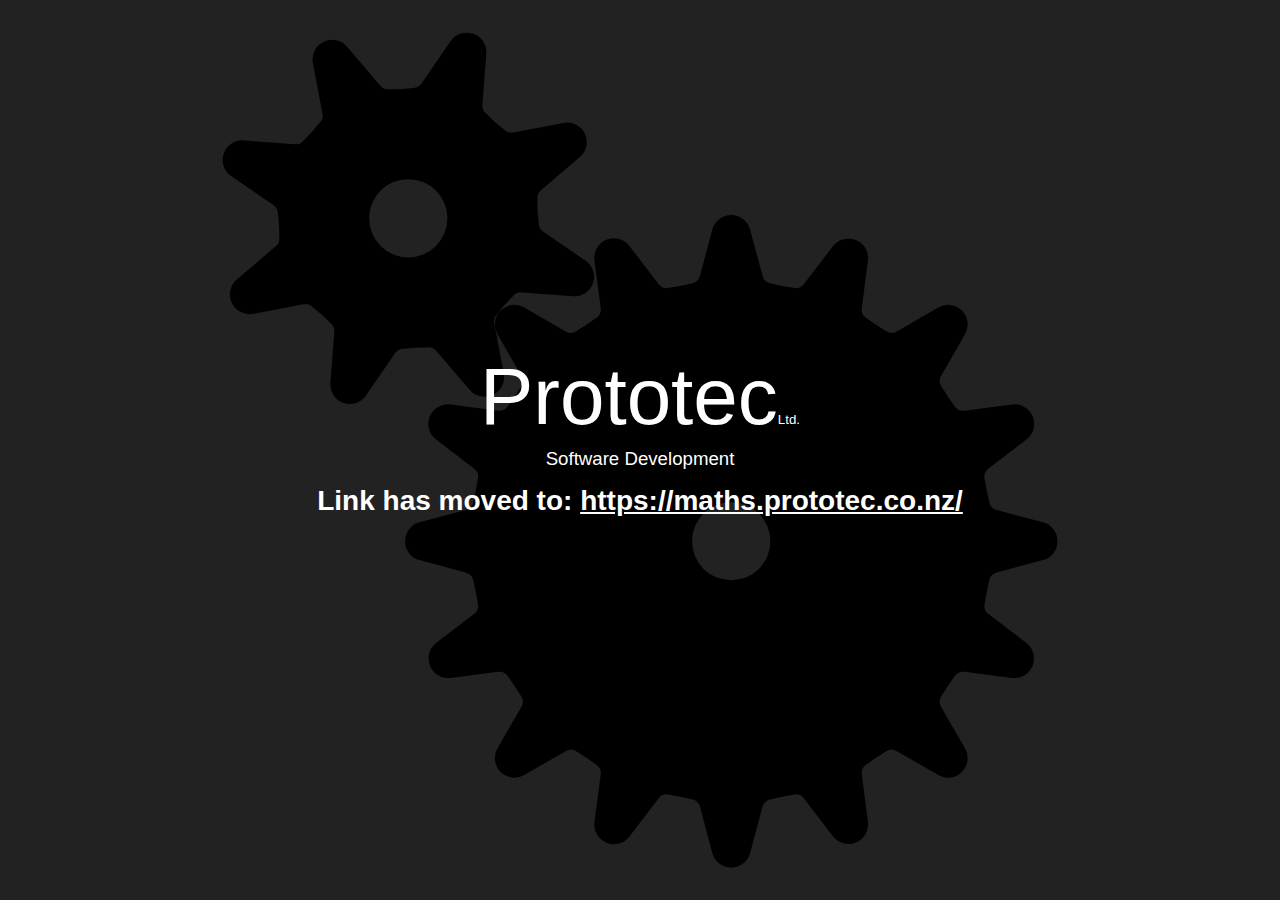
==== maths.html @ b50556c6 "Readying go live" ====
<!DOCTYPE html>
<html> 
	<head> 
		<link rel="StyleSheet" href="/style.css" type="text/css" />
		<link rel="icon" href="/prototec.svg" type="image/svg+xml" />
		<title>Prototec Ltd.</title> 
		<meta name="viewport" content="initial-scale=1" />
	</head> 
	<body>
		<h1>Prototec<small>Ltd.</small></h1>
		<p>Software Development</p>
		
		<h2>Link has moved to: <a href="https://maths.prototec.co.nz/">https://maths.prototec.co.nz/</a></h2>
	</body>
</html>
---- style.css ----
html { 
	background-image: url(prototec.svg);
	background-repeat: no-repeat;
	background-color: #222;
	background-size: contain;
	background-position: center;
	color: #fff;
	height: 100%;
	padding: 0;
}
h1 {
	font: bold 60pt/60pt Impact, Ubuntu, sans-serif;
	font-weight: normal;
	margin: 0;
	padding: 0;
}
body {
	position: absolute;
	text-align: center;
	font: 14pt/14pt sans-serif;
	text-align: center;
	margin: -70pt 0 0 0;
	width: 100%;
	top: 50%;
	padding: 0;
}
small {
	font: normal 10pt/10pt sans-serif;
}
a { color: #fff }
p{ margin: 10pt; padding: 0 }

ul { 
	font: normal 10pt/10pt sans-serif;
	list-style: none
}
ul a { color: #ff0 }
ul a:hover { color: #aa0 }
ul li { margin-bottom: 1em }
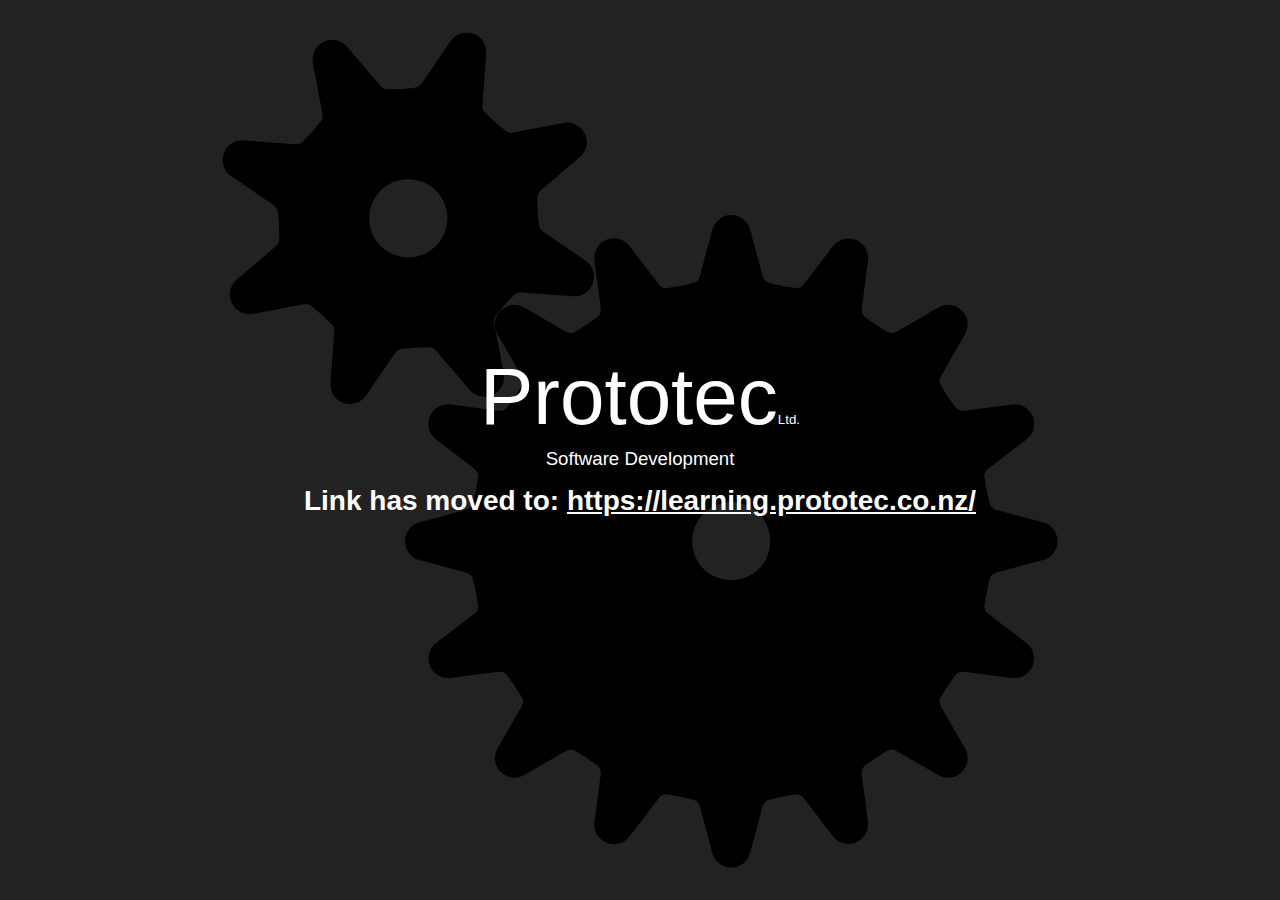
==== commit ba7faff4: "Update maths link to learning portal" ====
--- a/maths.html
+++ b/maths.html
@@ -10,6 +10,6 @@
 		<h1>Prototec<small>Ltd.</small></h1>
 		<p>Software Development</p>
 		
-		<h2>Link has moved to: <a href="https://maths.prototec.co.nz/">https://maths.prototec.co.nz/</a></h2>
+		<h2>Link has moved to: <a href="https://learning.prototec.co.nz/">https://learning.prototec.co.nz/</a></h2>
 	</body>
 </html>